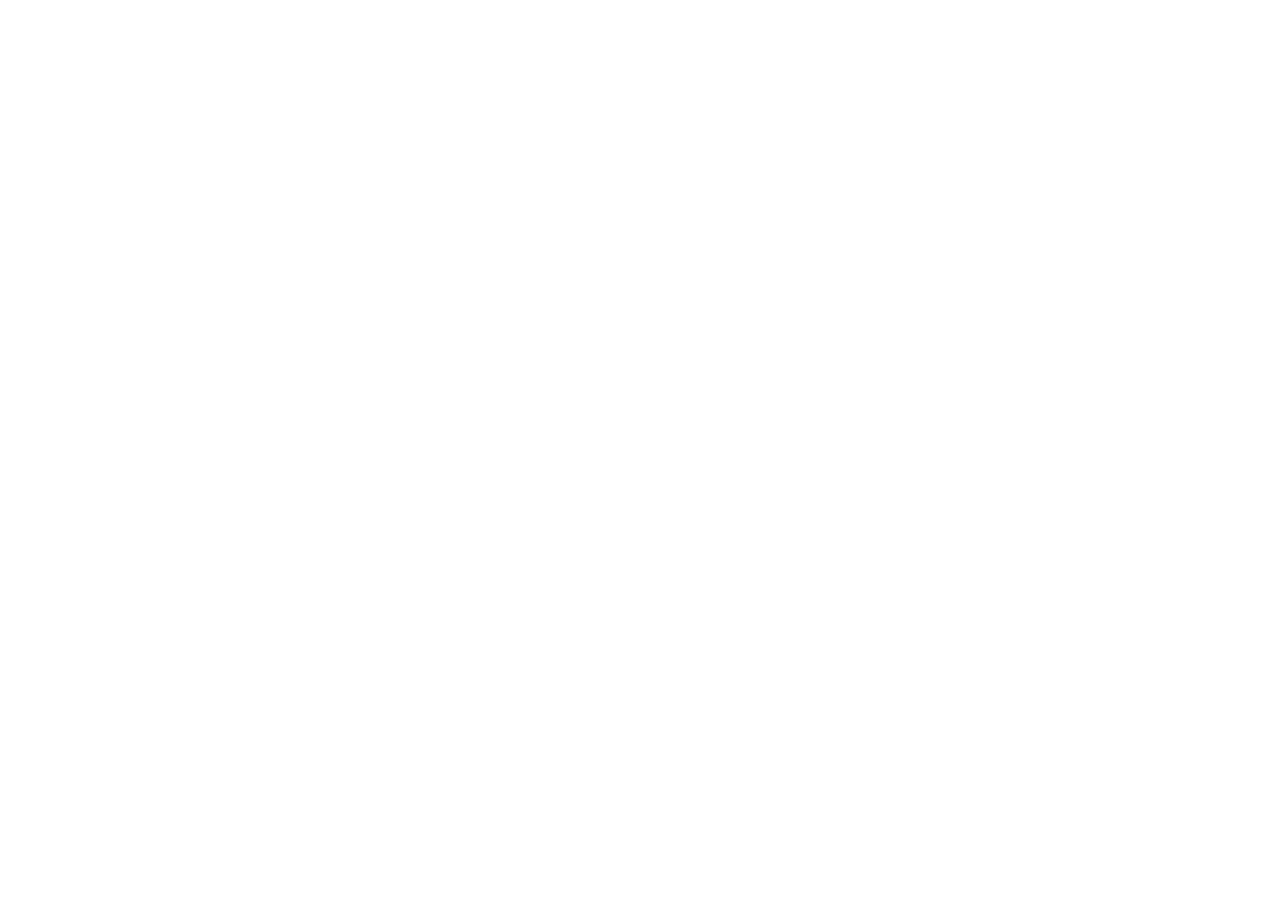
==== PRÁTICAS_DE_PROGRAMAÇÃO/UA-4_PROGRAMANDO_SOLUÇÕES_COM_JS_HTML_CSS/projeto_loja/index.html @ b3ba42a2 "criada a pasta para o projeto de carrinho dee compras" ====
<!DOCTYPE html>
<html lang="en">
<head>
    <meta charset="UTF-8">
    <meta name="viewport" content="width=device-width, initial-scale=1.0">
    <title>Lojinha</title>
</head>
<body>
    
</body>
</html>
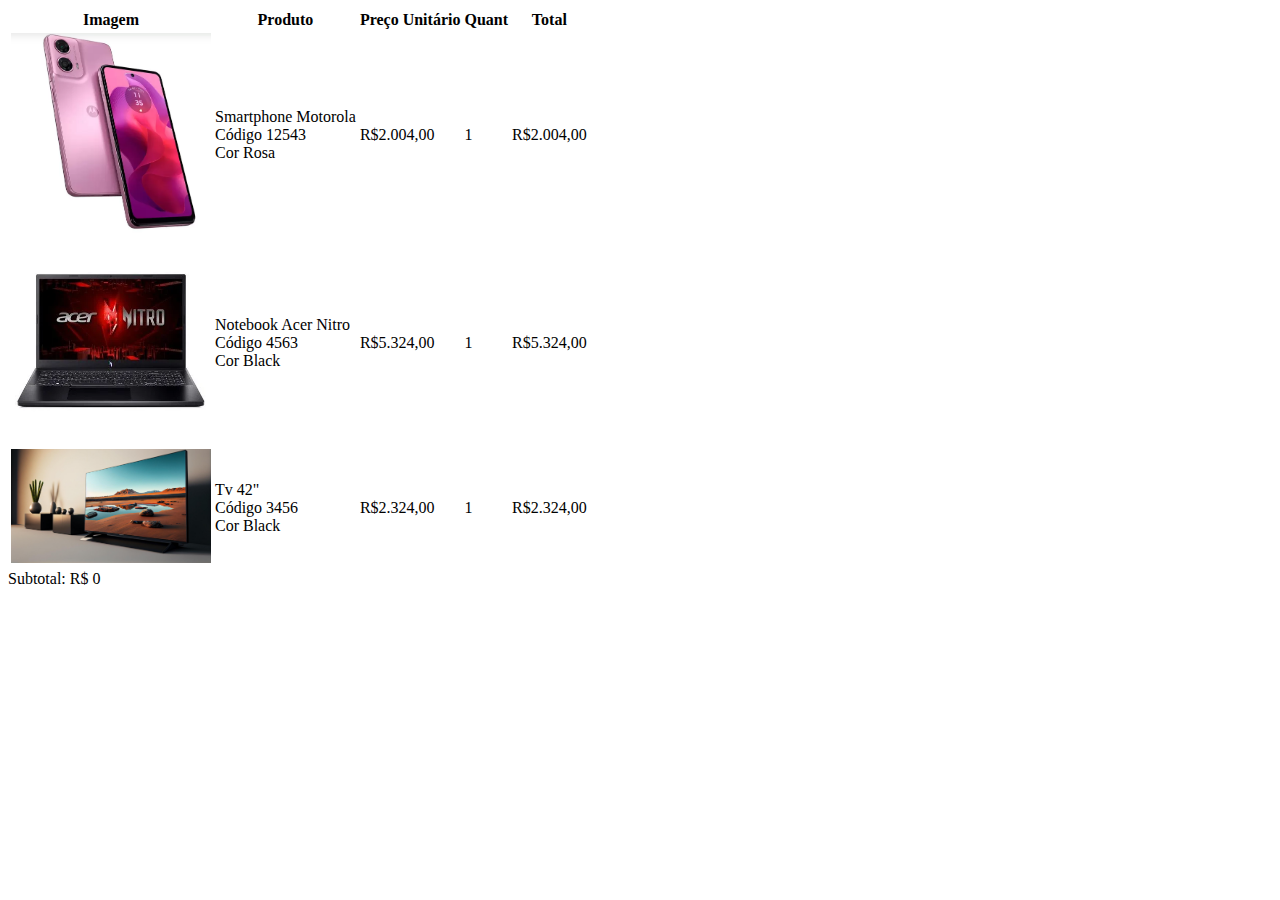
==== commit 37f6a87c: "criado html da lojinha e uso de recursos de imagens" ====
--- a/PRÁTICAS_DE_PROGRAMAÇÃO/UA-4_PROGRAMANDO_SOLUÇÕES_COM_JS_HTML_CSS/projeto_loja/index.html
+++ b/PRÁTICAS_DE_PROGRAMAÇÃO/UA-4_PROGRAMANDO_SOLUÇÕES_COM_JS_HTML_CSS/projeto_loja/index.html
@@ -6,6 +6,58 @@
     <title>Lojinha</title>
 </head>
 <body>
-    
+    <table>
+        <thead>
+            <tr>
+                <th>Imagem</th>
+                <th>Produto</th>
+                <th>Preço Unitário</th>
+                <th>Quant</th>
+                <th>Total</th>
+            </tr>
+        
+        <tbody>
+            <tr>
+                <td><img src="./img/produto1.webp" alt="produto1" width="200"></td>
+                <td>
+                    <div>Smartphone Motorola</div>
+                    <div>Código 12543</div>
+                    <div>Cor Rosa</div>
+                </td>
+                <td>R$2.004,00</td>
+                <td>1</td>
+                <td>R$2.004,00</td>
+            </tr>
+
+            <tr>
+                <td><img src="./img/produto2.webp" alt="produto1" width="200"></td>
+                <td>
+                    <div>Notebook Acer Nitro</div>
+                    <div>Código 4563</div>
+                    <div>Cor Black</div>
+                </td>
+                <td>R$5.324,00</td>
+                <td>1</td>
+                <td>R$5.324,00</td>
+            </tr>
+
+            <tr>
+                <td><img src="./img/produto3.jpg" alt="produto1" width="200"></td>
+                <td>
+                    <div>Tv 42"</div>
+                    <div>Código 3456</div>
+                    <div>Cor Black</div>
+                </td>
+                <td>R$2.324,00</td>
+                <td>1</td>
+                <td>R$2.324,00</td>
+            </tr>
+        </tbody>
+        </thead>
+    </table>
+
+    <footer>
+        <span>Subtotal: R$ 0</span>
+    </footer>
 </body>
 </html>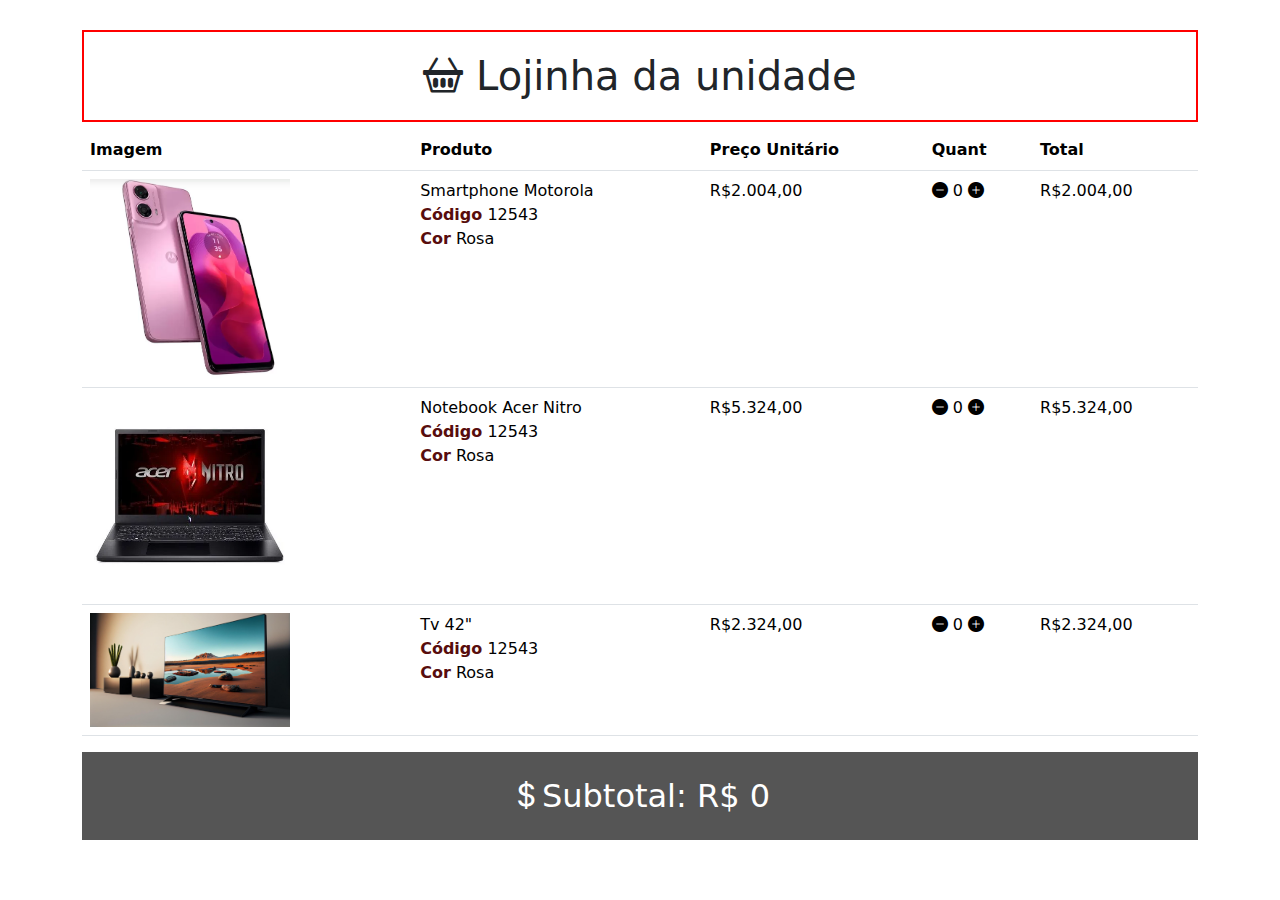
==== commit 7d353afd: "feito a estilização com bootstrap e css" ====
--- a/PRÁTICAS_DE_PROGRAMAÇÃO/UA-4_PROGRAMANDO_SOLUÇÕES_COM_JS_HTML_CSS/projeto_loja/index.html
+++ b/PRÁTICAS_DE_PROGRAMAÇÃO/UA-4_PROGRAMANDO_SOLUÇÕES_COM_JS_HTML_CSS/projeto_loja/index.html
@@ -3,10 +3,15 @@
 <head>
     <meta charset="UTF-8">
     <meta name="viewport" content="width=device-width, initial-scale=1.0">
+    <link href="https://cdn.jsdelivr.net/npm/bootstrap@5.3.3/dist/css/bootstrap.min.css" rel="stylesheet" integrity="sha384-QWTKZyjpPEjISv5WaRU9OFeRpok6YctnYmDr5pNlyT2bRjXh0JMhjY6hW+ALEwIH" crossorigin="anonymous">
+    <link rel="stylesheet" href="https://cdn.jsdelivr.net/npm/bootstrap-icons@1.11.3/font/bootstrap-icons.min.css">
+    <link rel="stylesheet" href="style.css">
     <title>Lojinha</title>
 </head>
 <body>
-    <table>
+    <div class="container">
+    <h1><i class="bi bi-basket2"></i> Lojinha da unidade</h1>
+    <table class="table table-hover ">
         <thead>
             <tr>
                 <th>Imagem</th>
@@ -21,11 +26,15 @@
                 <td><img src="./img/produto1.webp" alt="produto1" width="200"></td>
                 <td>
                     <div>Smartphone Motorola</div>
-                    <div>Código 12543</div>
-                    <div>Cor Rosa</div>
+                    <div><span class="produto-item">Código</span> 12543</div>
+                    <div><span class="produto-item">Cor</span> Rosa</div>
                 </td>
                 <td>R$2.004,00</td>
-                <td>1</td>
+                <td>
+                    <i class="bi bi-dash-circle-fill"></i>
+                    0
+                    <i class="bi bi-plus-circle-fill"></i>
+                </td>
                 <td>R$2.004,00</td>
             </tr>
 
@@ -33,11 +42,15 @@
                 <td><img src="./img/produto2.webp" alt="produto1" width="200"></td>
                 <td>
                     <div>Notebook Acer Nitro</div>
-                    <div>Código 4563</div>
-                    <div>Cor Black</div>
+                    <div><span class="produto-item">Código</span> 12543</div>
+                    <div><span class="produto-item">Cor</span> Rosa</div>
                 </td>
                 <td>R$5.324,00</td>
-                <td>1</td>
+                <td>
+                    <i class="bi bi-dash-circle-fill"></i>
+                    0
+                    <i class="bi bi-plus-circle-fill"></i>
+                </td>
                 <td>R$5.324,00</td>
             </tr>
 
@@ -45,19 +58,27 @@
                 <td><img src="./img/produto3.jpg" alt="produto1" width="200"></td>
                 <td>
                     <div>Tv 42"</div>
-                    <div>Código 3456</div>
-                    <div>Cor Black</div>
+                    <div><span class="produto-item">Código</span> 12543</div>
+                    <div><span class="produto-item">Cor</span> Rosa</div>
                 </td>
                 <td>R$2.324,00</td>
-                <td>1</td>
+                <td>
+                    <i class="bi bi-dash-circle-fill"></i>
+                    0
+                    <i class="bi bi-plus-circle-fill"></i>
+                </td>
                 <td>R$2.324,00</td>
             </tr>
         </tbody>
         </thead>
     </table>
 
-    <footer>
-        <span>Subtotal: R$ 0</span>
+    <footer class="text-center">
+        <span > <i class="bi bi-currency-dollar"></i>Subtotal: R$ 0</span>
     </footer>
+
+    </div>
+
+    <script src="https://cdn.jsdelivr.net/npm/bootstrap@5.3.3/dist/js/bootstrap.bundle.min.js" integrity="sha384-YvpcrYf0tY3lHB60NNkmXc5s9fDVZLESaAA55NDzOxhy9GkcIdslK1eN7N6jIeHz" crossorigin="anonymous"></script>
 </body>
 </html>--- a/PRÁTICAS_DE_PROGRAMAÇÃO/UA-4_PROGRAMANDO_SOLUÇÕES_COM_JS_HTML_CSS/projeto_loja/style.css
+++ b/PRÁTICAS_DE_PROGRAMAÇÃO/UA-4_PROGRAMANDO_SOLUÇÕES_COM_JS_HTML_CSS/projeto_loja/style.css
@@ -0,0 +1,18 @@
+h1 {
+    margin-top: 30px;
+    text-align: center;
+    padding: 20px;
+    border: #ff0000 solid 2px;
+}
+
+footer {
+    background-color: #555555;
+    padding: 20px;
+    color: #ffffff;
+    font-size: 2rem;
+}
+
+.produto-item{
+    color: #580d0d;
+    font-weight: bold;
+}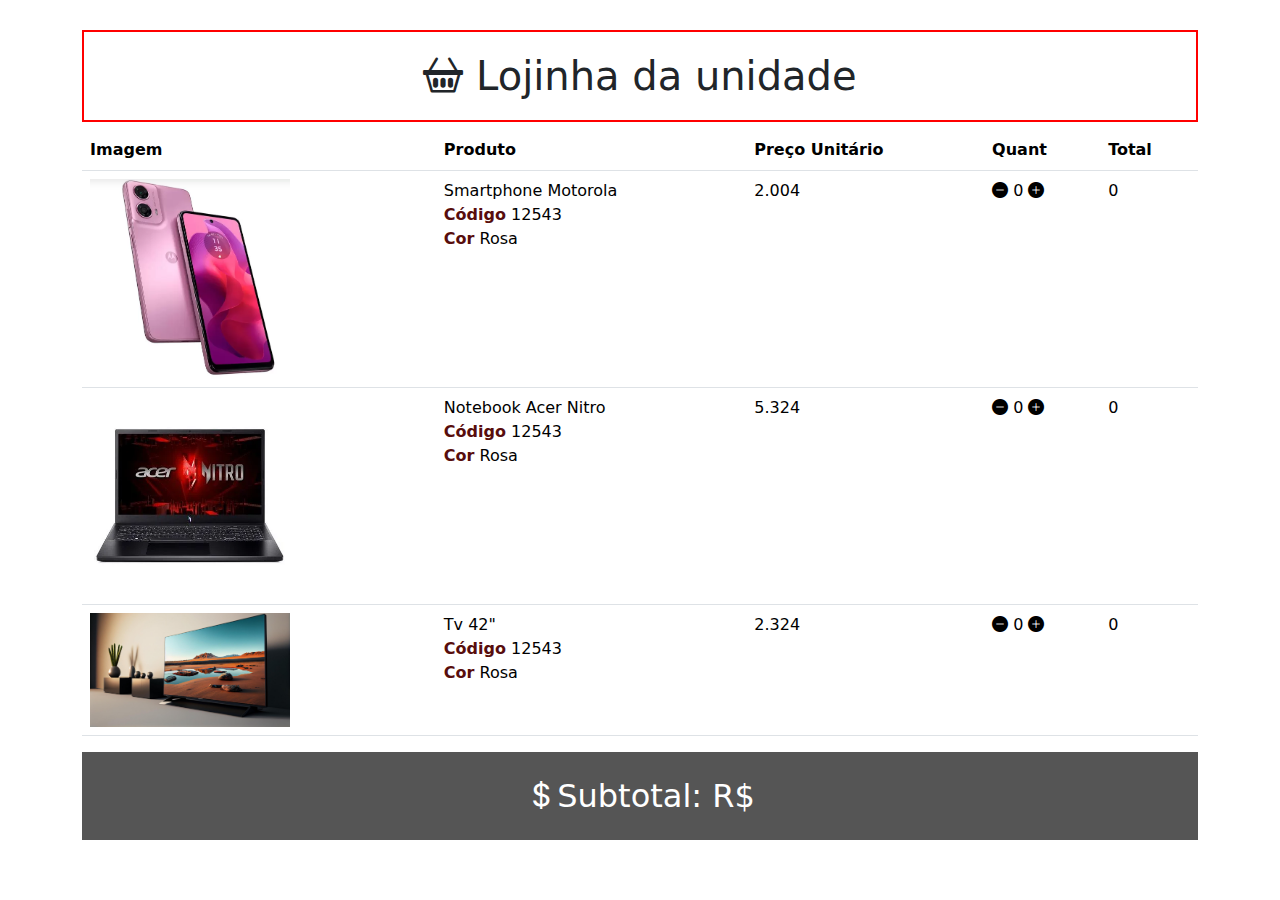
==== commit 402896e2: "criado aplicação para somar produtos e valores nio carrinho de compras com js" ====
--- a/PRÁTICAS_DE_PROGRAMAÇÃO/UA-4_PROGRAMANDO_SOLUÇÕES_COM_JS_HTML_CSS/projeto_loja/index.html
+++ b/PRÁTICAS_DE_PROGRAMAÇÃO/UA-4_PROGRAMANDO_SOLUÇÕES_COM_JS_HTML_CSS/projeto_loja/index.html
@@ -29,13 +29,13 @@
                     <div><span class="produto-item">Código</span> 12543</div>
                     <div><span class="produto-item">Cor</span> Rosa</div>
                 </td>
-                <td>R$2.004,00</td>
+                <td id="valor_1">2.004</td>
                 <td>
-                    <i class="bi bi-dash-circle-fill"></i>
-                    0
-                    <i class="bi bi-plus-circle-fill"></i>
+                    <i class="bi bi-dash-circle-fill" onclick="remover(1)"></i>
+                    <span id="qtd_1">0</span>
+                    <i class="bi bi-plus-circle-fill" onclick="adicionar(1)"></i>
                 </td>
-                <td>R$2.004,00</td>
+                <td id="total_1">0</td>
             </tr>
 
             <tr>
@@ -45,13 +45,13 @@
                     <div><span class="produto-item">Código</span> 12543</div>
                     <div><span class="produto-item">Cor</span> Rosa</div>
                 </td>
-                <td>R$5.324,00</td>
+                <td id="valor_2">5.324</td>
                 <td>
-                    <i class="bi bi-dash-circle-fill"></i>
-                    0
-                    <i class="bi bi-plus-circle-fill"></i>
+                    <i class="bi bi-dash-circle-fill" onclick="remover(2)"></i>
+                    <span id="qtd_2">0</span>
+                    <i class="bi bi-plus-circle-fill" onclick="adicionar(2)"></i>
                 </td>
-                <td>R$5.324,00</td>
+                <td id="total_2">0</td>
             </tr>
 
             <tr>
@@ -61,24 +61,25 @@
                     <div><span class="produto-item">Código</span> 12543</div>
                     <div><span class="produto-item">Cor</span> Rosa</div>
                 </td>
-                <td>R$2.324,00</td>
+                <td id="valor_3">2.324</td>
                 <td>
-                    <i class="bi bi-dash-circle-fill"></i>
-                    0
-                    <i class="bi bi-plus-circle-fill"></i>
+                    <i class="bi bi-dash-circle-fill" onclick="remover(3)"></i>
+                    <span id="qtd_3">0</span>
+                    <i class="bi bi-plus-circle-fill" onclick="adicionar(3)"></i>
                 </td>
-                <td>R$2.324,00</td>
+                <td id="total_3">0</td>
             </tr>
         </tbody>
         </thead>
     </table>
 
     <footer class="text-center">
-        <span > <i class="bi bi-currency-dollar"></i>Subtotal: R$ 0</span>
+        <span > <i class="bi bi-currency-dollar"></i>Subtotal: R$ <span id="subtotal"></span></span>
     </footer>
 
     </div>
 
     <script src="https://cdn.jsdelivr.net/npm/bootstrap@5.3.3/dist/js/bootstrap.bundle.min.js" integrity="sha384-YvpcrYf0tY3lHB60NNkmXc5s9fDVZLESaAA55NDzOxhy9GkcIdslK1eN7N6jIeHz" crossorigin="anonymous"></script>
+    <script src="js/funcoes.js"></script>
 </body>
 </html>